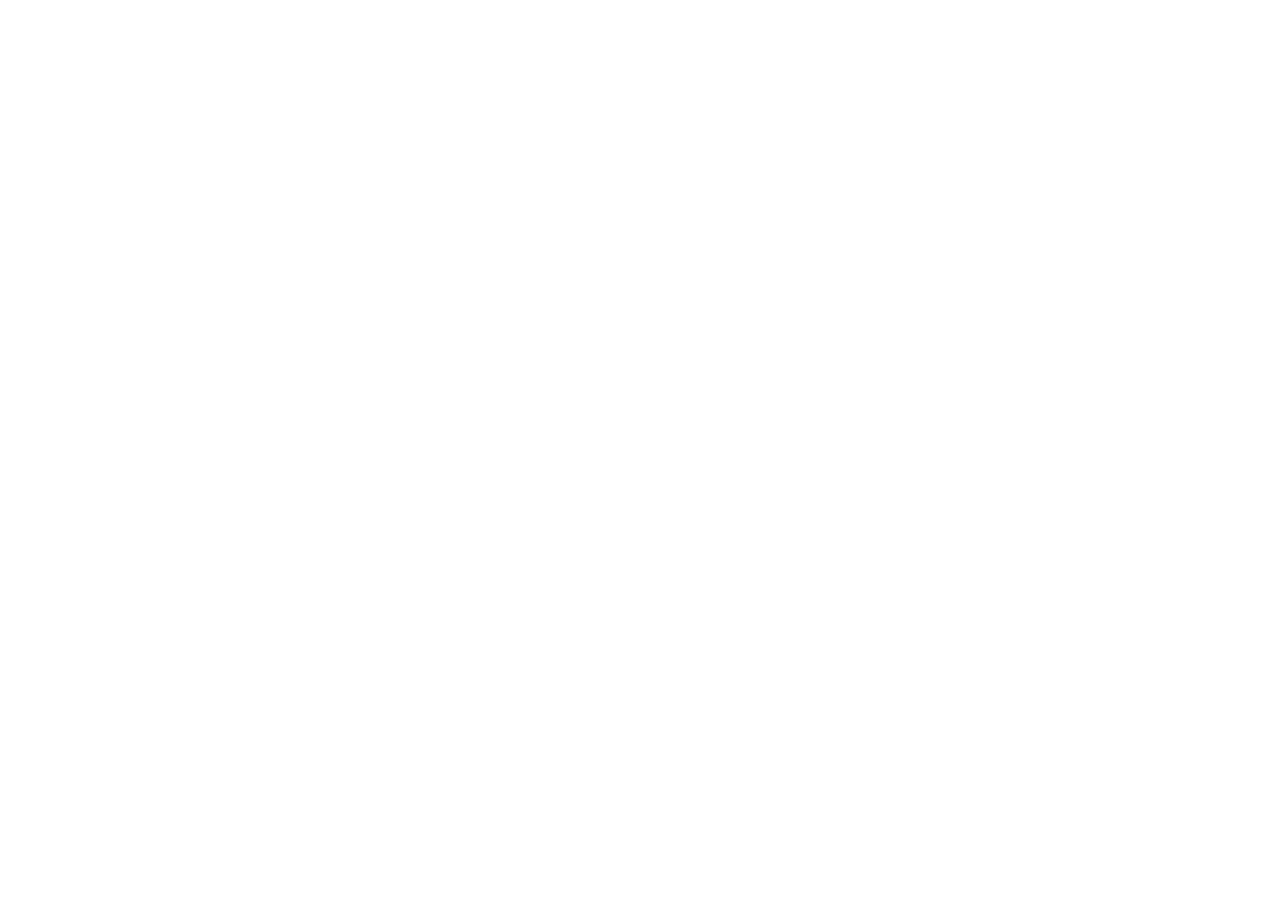
==== index.html @ e933436f "Update index.html" ====
<!DOCTYPE html>
<html lang="en">
<head>
    <meta charset="UTF-8">
    <meta http-equiv="X-UA-Compatible" content="IE=edge">
    <meta name="viewport" content="width=device-width, initial-scale=1.0">
    <title>Document</title>
</head>
<body>
    
</body>
</html>
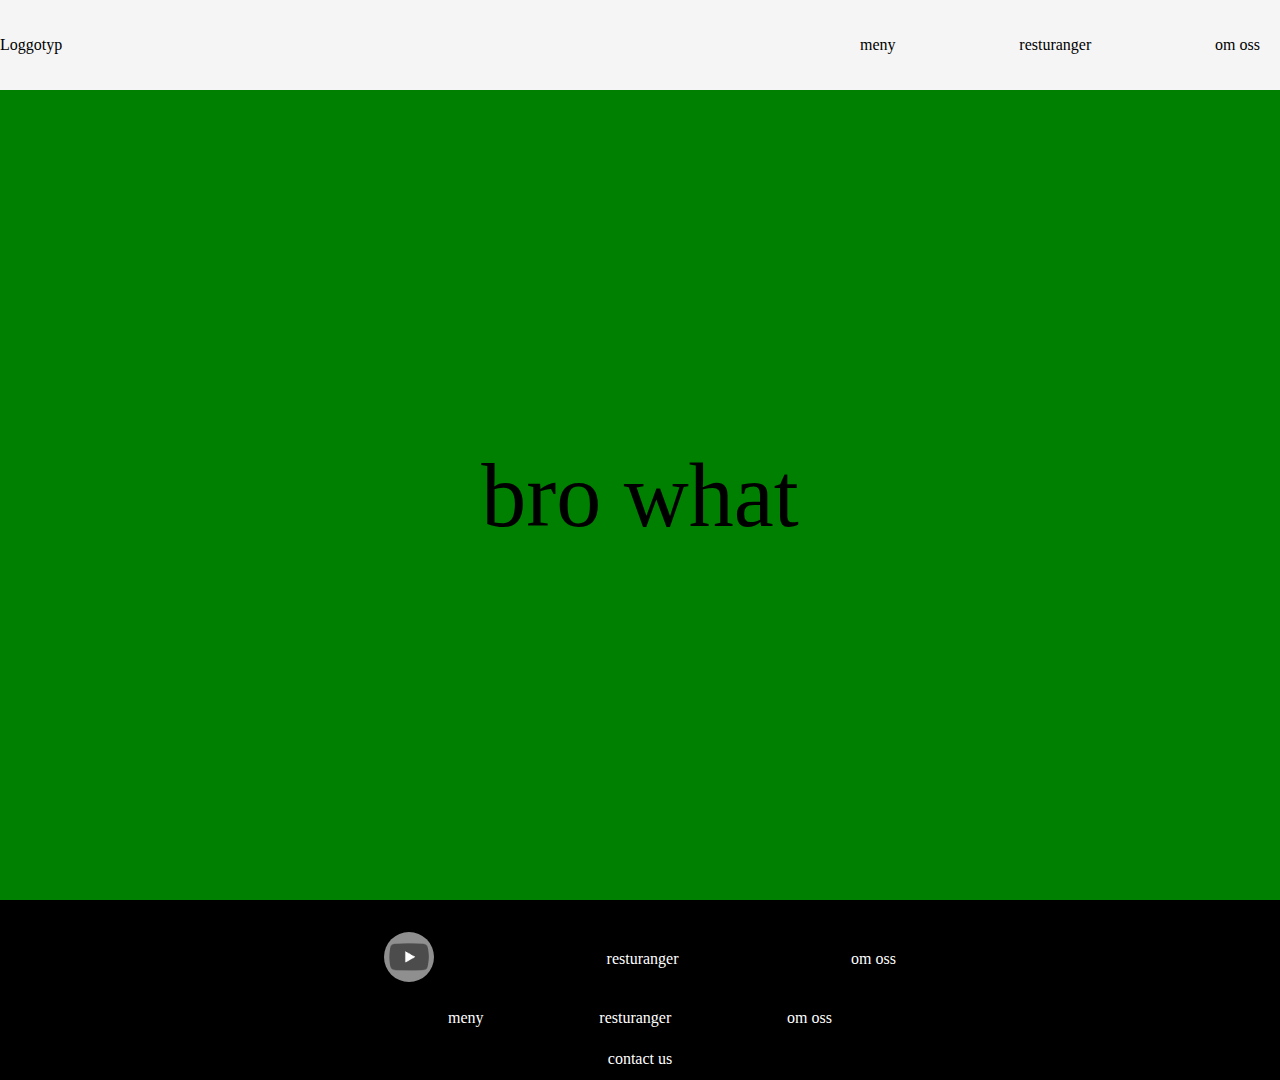
==== commit 4f7f6dbb: "jobbade" ====
--- a/index.html
+++ b/index.html
@@ -5,8 +5,43 @@
     <meta http-equiv="X-UA-Compatible" content="IE=edge">
     <meta name="viewport" content="width=device-width, initial-scale=1.0">
     <title>Document</title>
+    <link rel="stylesheet" href="css/styling_index.css">
 </head>
 <body>
-    
+    <div id="wrapper">
+        <header>
+            
+            <div>Loggotyp</div>
+
+            <nav>
+                <ul class="link_list" >
+                    <li>meny</li>
+                    <li>resturanger</li>
+                    <li>om oss</li>
+                </ul>
+            </nav>
+
+        </header>
+        <section>
+            <!-- <img src="img/photo-1583119912267-cc97c911e416.jpg" alt="bild på himmel" id="img"> -->
+            <article id="img">bro what</article>
+            <!-- <article id="text">article</article> -->
+        </section>
+        <footer>
+            <ul class="link_list" id="external_links">
+                <li>
+                    <img src="img/Youtube_loga_greyscale.png" alt="youtube länk" id="youtube">
+                </li>
+                <li>resturanger</li>
+                <li>om oss</li>
+            </ul>
+            <ul class="link_list" id="link_footer">
+                <li>meny</li>
+                <li>resturanger</li>
+                <li>om oss</li>
+            </ul>
+            <div id=text>contact us</div>
+        </footer>
+    </div>
 </body>
 </html>--- a/css/styling_index.css
+++ b/css/styling_index.css
@@ -0,0 +1,89 @@
+* {
+    /* width: 100vh; */
+    /*max-width: 100% ser till att inget på sidan ha en bredd på mer än
+    100vh, betyder att man inte kommer kunna skrolla åt sidan på sidan.*/
+    max-width: 100%;
+
+    margin: 0;
+    border: 0;
+    padding: 0;
+    box-sizing: border-box;
+}
+#wrapper {
+    display: grid;
+    height: 120vh;
+    width: 100vw;
+    grid-template-columns: 1fr;
+    grid-template-rows: 10vh 90vh auto;
+    grid-template-areas: 
+     "hd"
+     "sc"
+     "ft"
+    ;
+    background-color: blue;
+}
+
+header {
+    grid-area: hd;
+    background-color: whitesmoke;
+    display:flex;
+    align-items: center;
+    justify-content: space-between;
+}
+nav {
+    display: flex;
+    justify-content: space-between;
+    align-items: center;
+    width: 400px;
+    margin-right: 20px;
+    /* background-color: red; */
+}
+.link_list {
+    list-style: none;
+    display: flex;
+    justify-content: space-between;
+    align-items: center;
+    width:100%;
+}
+
+
+section {
+    grid-area: sc;
+    background-color: green;
+}
+#img {
+    display: flex;
+    width: 100%;
+    height: 90vh;
+    align-items: center;
+    justify-content: center;
+    font-size: 90px;
+    background-image: url("https://images.unsplash.com/photo-1583119912267-cc97c911e416?ixlib=rb-1.2.1&ixid=MnwxMjA3fDB8MHxwaG90by1wYWdlfHx8fGVufDB8fHx8&auto=format&fit=crop&w=870&q=80")
+}
+
+
+
+footer {
+    grid-area: ft;
+    display: flex;
+    flex-direction: column;
+    justify-content: space-around;
+    align-items: center;
+    background-color: black;
+    color: white;
+}
+#external_links {
+    display:flex;
+    flex-direction: row;
+    width: 40%;
+    justify-content: space-between;
+    align-items: center;
+    margin-top: 20px;
+}
+#link_footer {
+    width: 30%;
+}
+#youtube {
+    border-radius: 100%;
+    height: 50px;
+}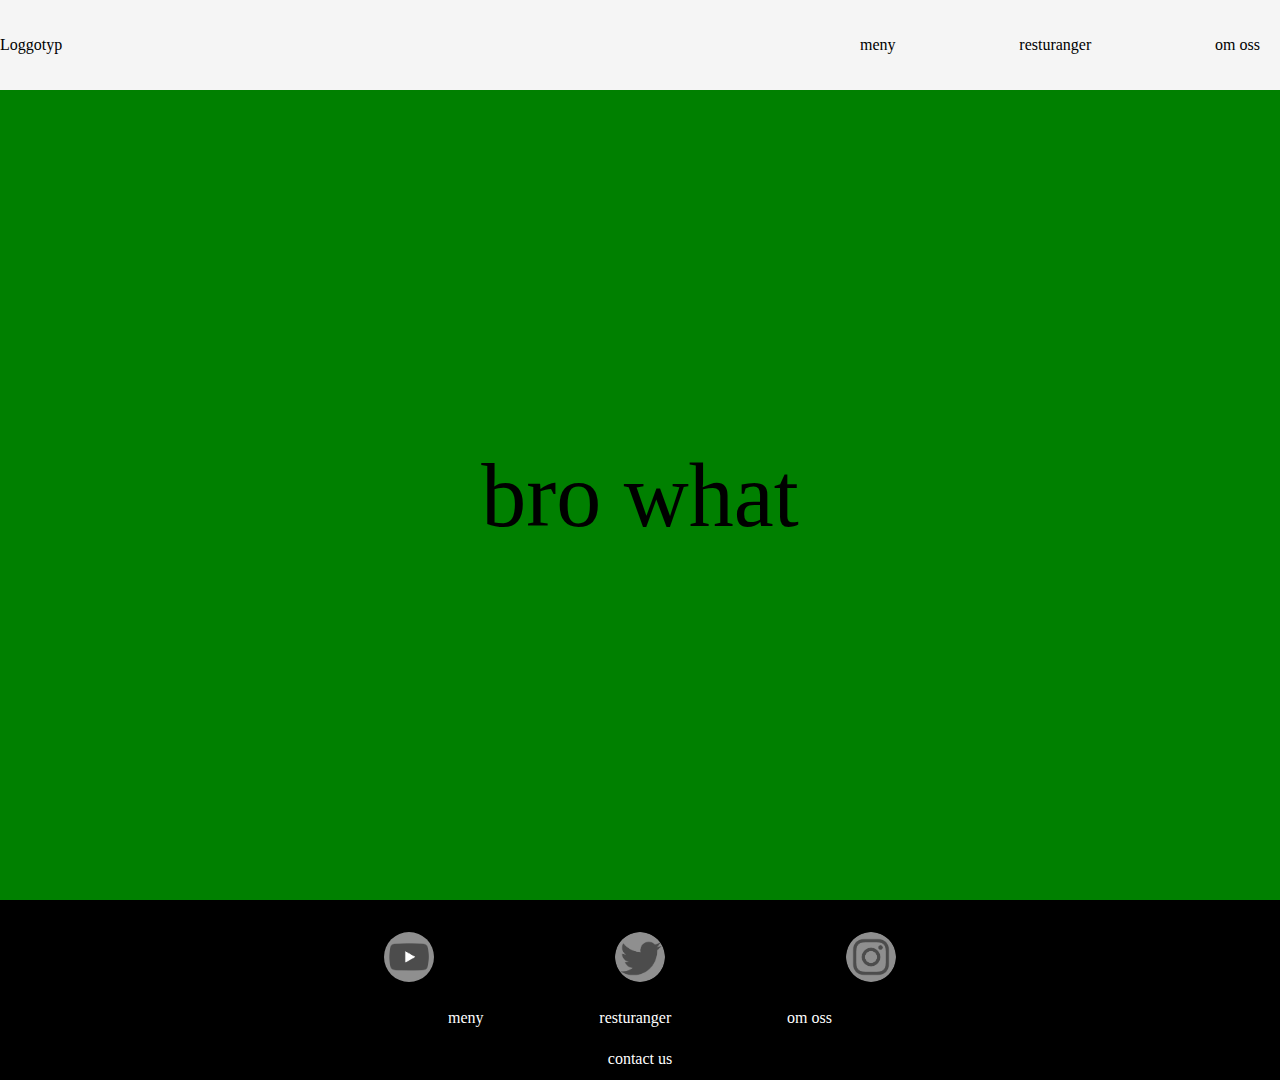
==== commit b9465cd4: "added new images in the footer" ====
--- a/index.html
+++ b/index.html
@@ -30,10 +30,20 @@
         <footer>
             <ul class="link_list" id="external_links">
                 <li>
-                    <img src="img/Youtube_loga_greyscale.png" alt="youtube länk" id="youtube">
+                    <a href="https://www.youtube.com/c/PeterCaineDogtraining" target="_blank">
+                        <img src="img/Youtube_loga_greyscale.png" alt="youtube länk" class="socialmedia_loggor">
+                    </a>
                 </li>
-                <li>resturanger</li>
-                <li>om oss</li>
+                <li>
+                    <a href="https://twitter.com/nethistorian" target="_blank">
+                        <img src="img/svartvit_twitter_PNG.png" alt="Twitter länk" class="socialmedia_loggor">
+                    </a>
+                </li>
+                <li>
+                    <a href="https://www.instagram.com/therock/" target="_blank">
+                        <img src="img/svartvit_instagram_PNG.png" alt="Instagram länk" class="socialmedia_loggor">
+                    </a>
+                </li>
             </ul>
             <ul class="link_list" id="link_footer">
                 <li>meny</li>
--- a/css/styling_index.css
+++ b/css/styling_index.css
@@ -83,7 +83,7 @@
 #link_footer {
     width: 30%;
 }
-#youtube {
+.socialmedia_loggor {
     border-radius: 100%;
     height: 50px;
 }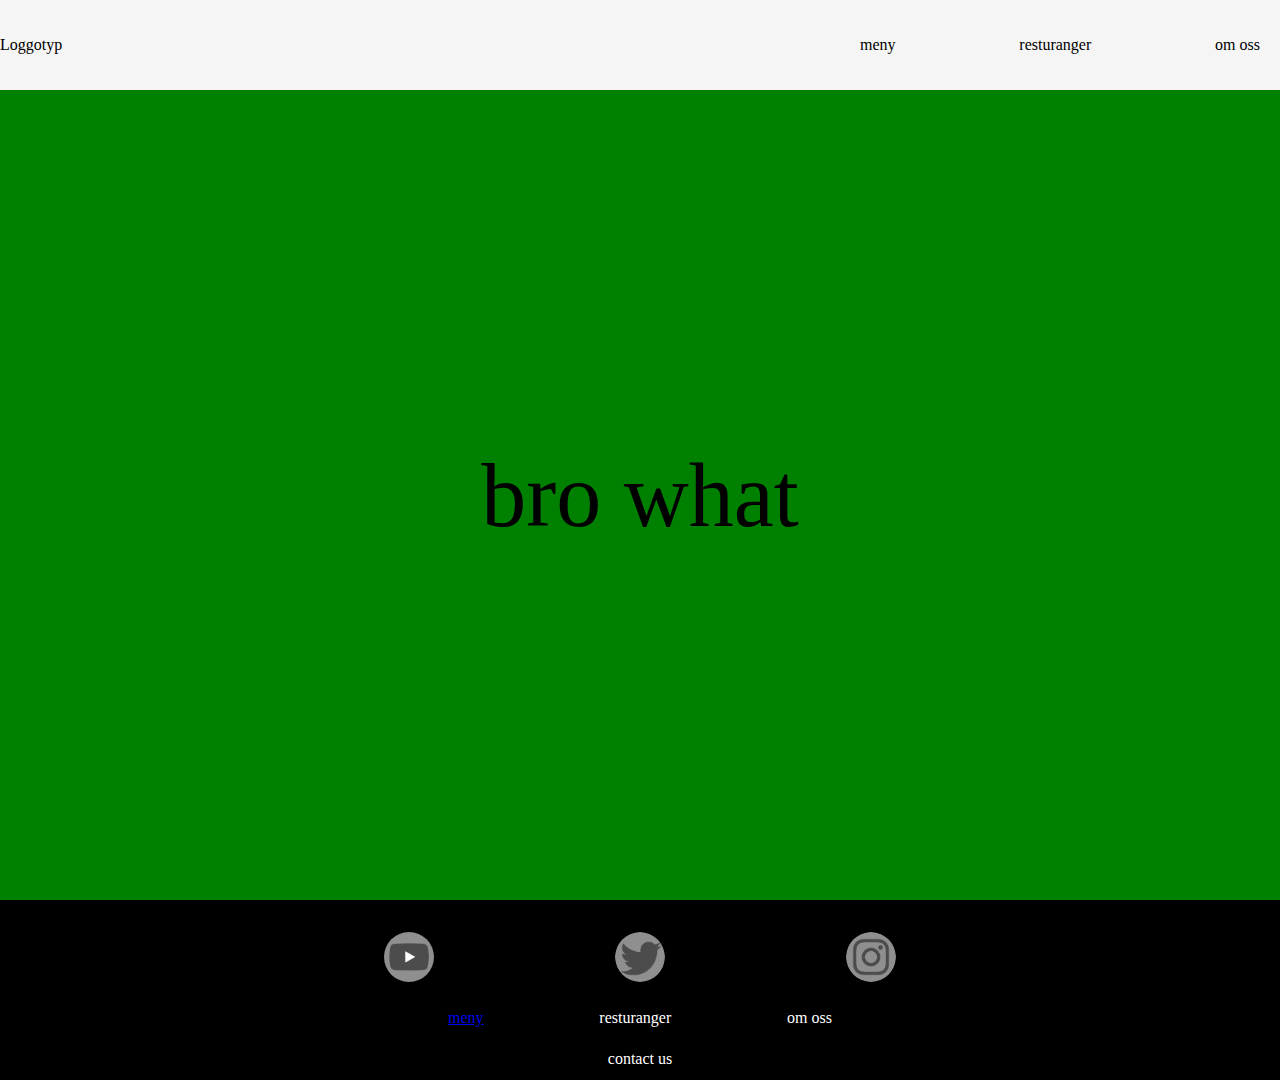
==== commit 8468b37e: "gjorde nåt litet" ====
--- a/index.html
+++ b/index.html
@@ -46,7 +46,7 @@
                 </li>
             </ul>
             <ul class="link_list" id="link_footer">
-                <li>meny</li>
+                <li><a href="http://127.0.0.1:5500/index.html">meny</a></li>
                 <li>resturanger</li>
                 <li>om oss</li>
             </ul>
